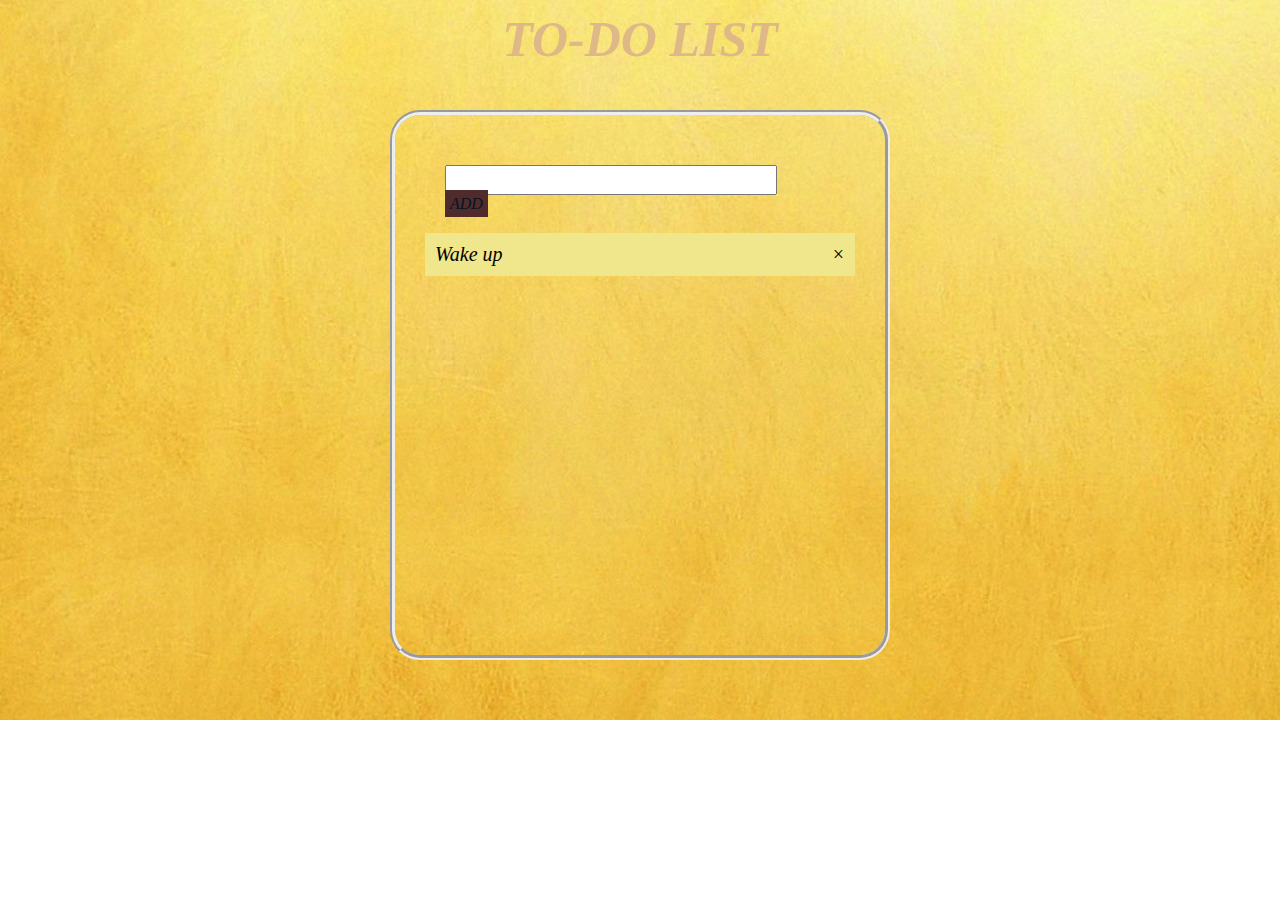
==== index.html @ 878fd0b8 "Add files via upload" ====
<!DOCTYPE html>
<html lang="en">
<head>
    <meta charset="UTF-8">
    <meta http-equiv="X-UA-Compatible" content="IE=edge">
    <meta name="viewport" content="width=device-width, initial-scale=1.0">
    <title>To Do List</title>
    <link rel="stylesheet" href="style.css">
</head>
<body>
   <header>
       <h1>TO-DO LIST</h1>
   </header> 
   <main>
       <form>
        <input type=text id=mytext>
        <span id=addbtn onclick="mylist()">ADD</span>
       </form>
   
   <ul id="myul">
     <li >Wake up</li>
   </ul>
   </main>
   
   <script src="script.js"></script>
</body>
</html>
---- style.css ----
*{
    margin:0;
    padding:0;
    box-sizing: border-box;
}
body{
    background-image: url("WhatsApp\ Image\ 2022-02-11\ at\ 11.49.07\ AM.jpeg");
    background-repeat: no-repeat;
    background-size: cover;
}
header h1{
    padding:10px;
    text-align: center;
    font-style:italic;
    color:burlywood;
    font-size: 50px;
}
header{
    
    height:60px;
}
main{
    width:500px;
    height:550px;
    border-width: 5px;
    border-style: groove;
    border-radius: 30px;
    margin:50px auto;
    padding:30px;
    display:flex;
    flex-direction:column;
    align-items:center;
}
form{
    margin:20px;
}
#mytext{
    height:30px;
    margin-right:30px;
    padding:0 30px;
    font-size:20px;
    font-style: italic;

}
ul{
    width:100%;
    background-color:khaki;
    list-style:none;
}
ul li{
    padding:10px;
    position:relative;
    font-style: italic;
    font-size: 20px;
}


#addbtn{
  
    color:rgb(5, 19, 37);
    background-color: rgb(80, 43, 43);
    padding:5px;
    font-style: italic;
}
#addbtn:hover{
    cursor:pointer;
    background-color:rgb(245, 153, 14);
}

    
.close{
    position:absolute;
    top:0;
    right:0;
    padding:10px;
    cursor: pointer;
}
.close:hover{
    background-color:rgb(245, 153, 14);
}
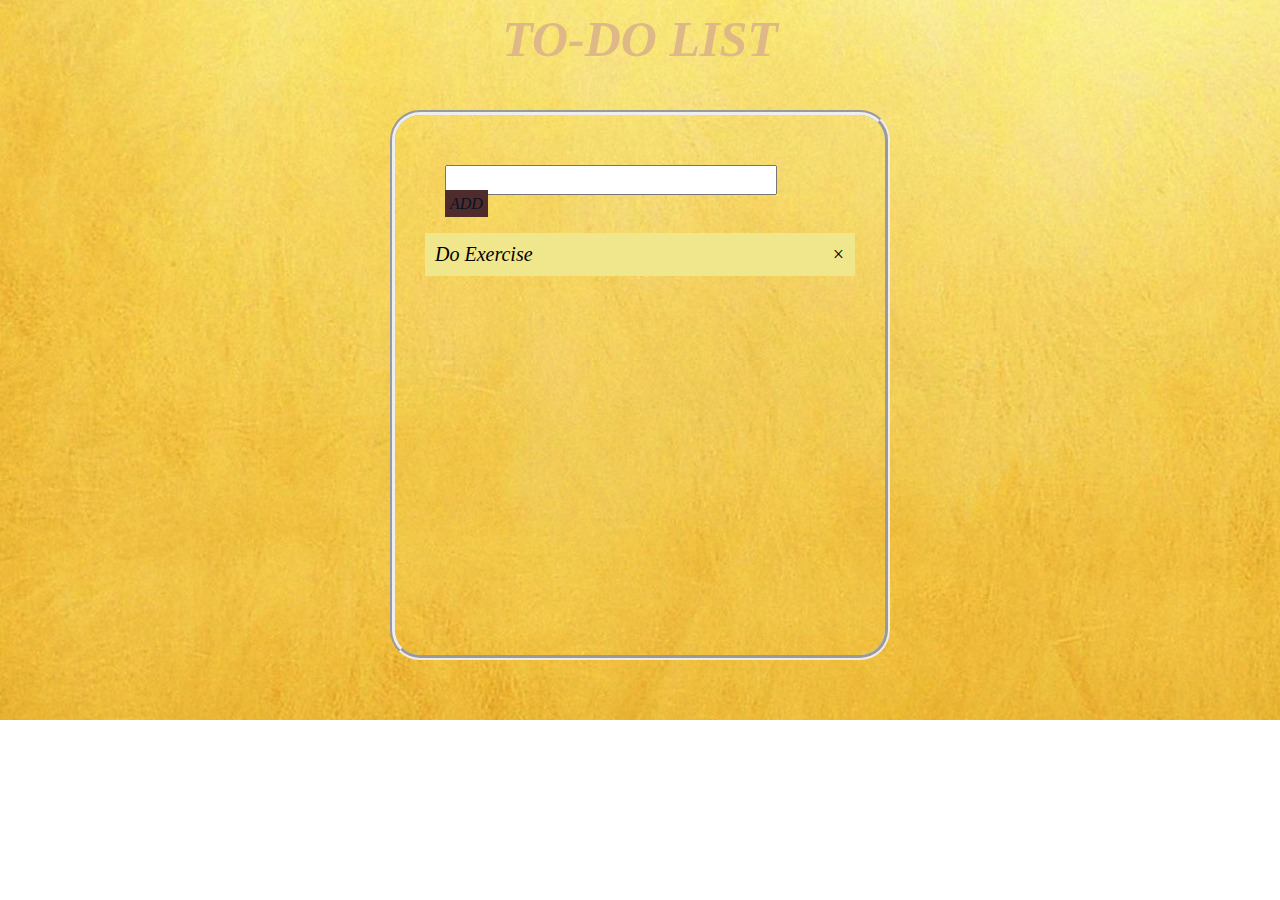
==== commit d66e2056: "Update index.html" ====
--- a/index.html
+++ b/index.html
@@ -14,14 +14,15 @@
    <main>
        <form>
         <input type=text id=mytext>
-        <span id=addbtn onclick="mylist()">ADD</span>
+        <span id=addbtn onclick="mylist()">ADD </span>
        </form>
    
    <ul id="myul">
-     <li >Wake up</li>
+     
+     <li>Do Exercise</li>
    </ul>
    </main>
    
    <script src="script.js"></script>
 </body>
-</html>+</html>
